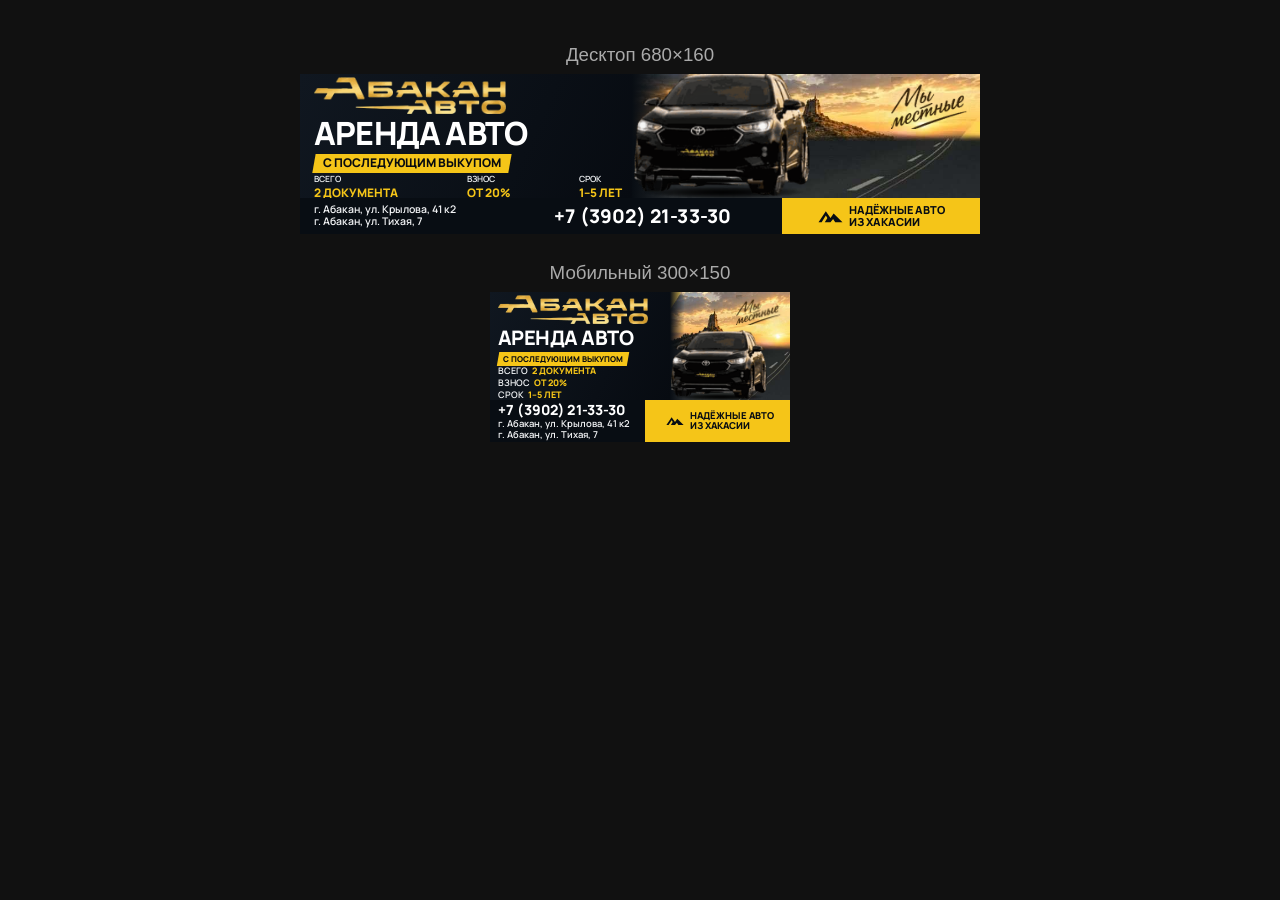
==== index.html @ f4ec78ff "Abakan Avto drom banners" ====
<!DOCTYPE html>
<html lang="ru">
<head>
<meta charset="utf-8">
<meta name="viewport" content="width=device-width, initial-scale=1">
<title>Абакан Авто — баннеры</title>
<style>
body{margin:0;padding:20px;background:#111;color:#eee;font-family:Arial,sans-serif;text-align:center}
h3{font-weight:400;color:#aaa;margin:24px 0 8px}
iframe{border:0;background:#000;max-width:100%}
</style>
</head>
<body>
<h3>Десктоп 680×160</h3>
<iframe src="abakan_auto_drive_desktop_680x160.html" width="680" height="160"></iframe>
<h3>Мобильный 300×150</h3>
<iframe src="abakan_auto_drive_mobile_300x150.html" width="300" height="150"></iframe>
</body>
</html>
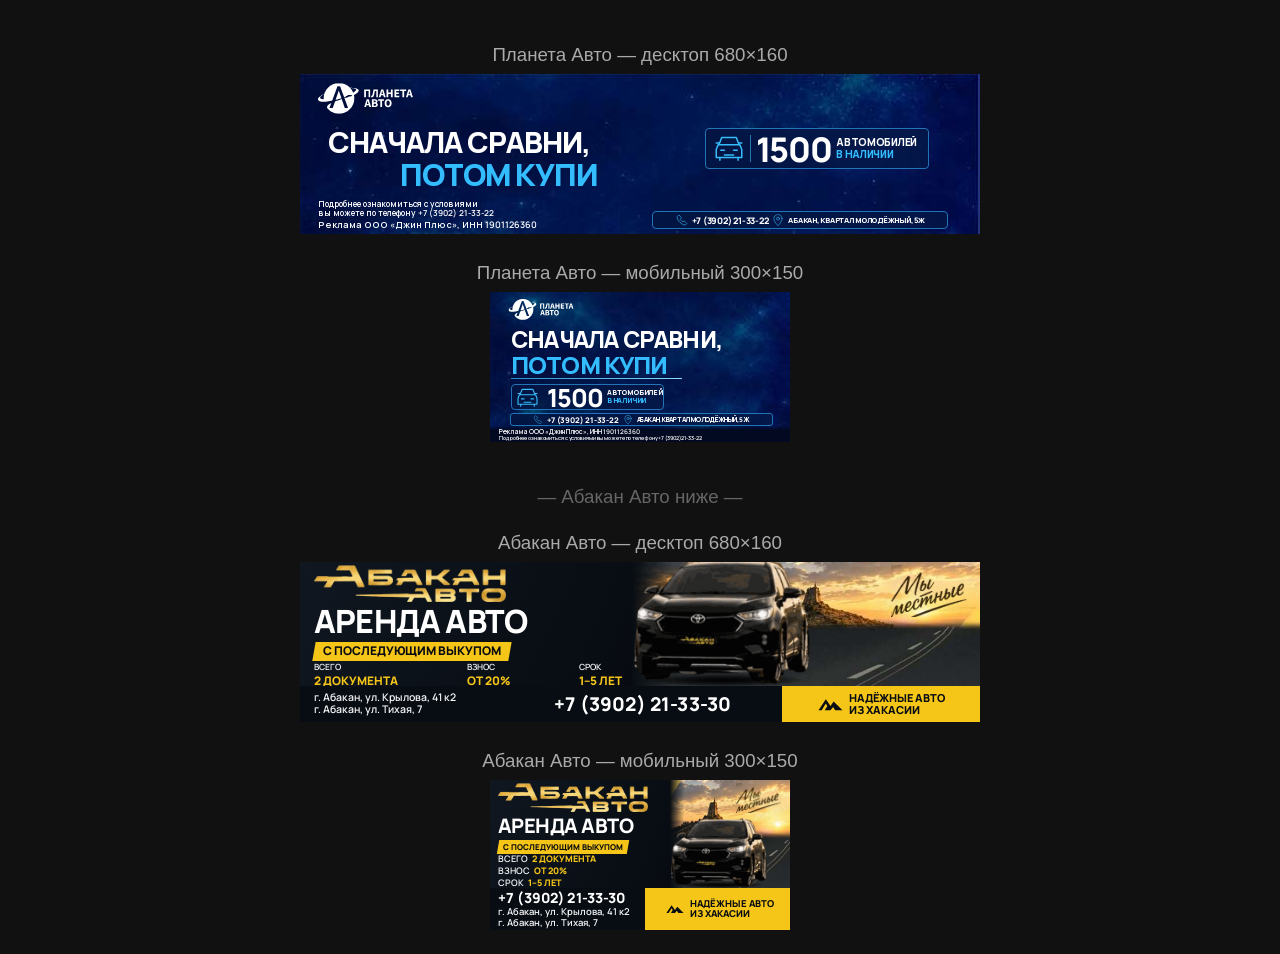
==== commit f84c004f: "Planeta Avto v2 banners (redrawn, crisp logo, bigger text)" ====
--- a/index.html
+++ b/index.html
@@ -11,9 +11,14 @@
 </style>
 </head>
 <body>
-<h3>Десктоп 680×160</h3>
+<h3>Планета Авто — десктоп 680×160</h3>
+<iframe src="planeta_auto_v2_desktop_680x160.html" width="680" height="160"></iframe>
+<h3>Планета Авто — мобильный 300×150</h3>
+<iframe src="planeta_auto_v2_mobile_300x150.html" width="300" height="150"></iframe>
+<h3 style="margin-top:40px;color:#666">— Абакан Авто ниже —</h3>
+<h3>Абакан Авто — десктоп 680×160</h3>
 <iframe src="abakan_auto_drive_desktop_680x160.html" width="680" height="160"></iframe>
-<h3>Мобильный 300×150</h3>
+<h3>Абакан Авто — мобильный 300×150</h3>
 <iframe src="abakan_auto_drive_mobile_300x150.html" width="300" height="150"></iframe>
 </body>
 </html>
